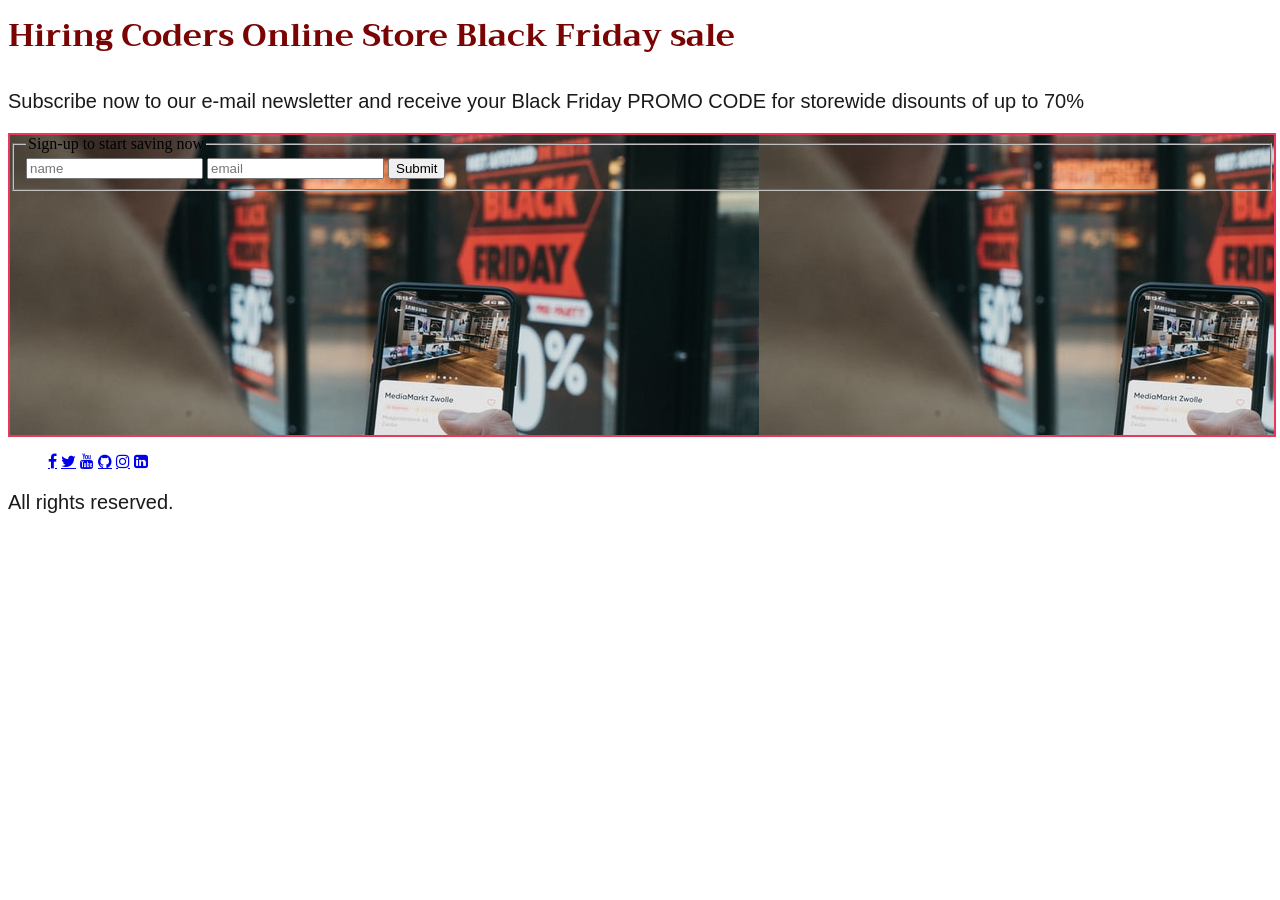
==== index.html @ 04787749 "Rename Landing.html to index.html" ====
<html>
  <head>
    <meta charset="utf-8" />
    <meta http-equiv="X-UA-Compatible" content="IS=edge" />
    <meta name="viewport" content="width=device-width,initial-scale=1.0" />

    <title>BLACK FRIDAY SALE @ Hiring Coders Online Store</title>
    <link rel="stylesheet" href="stylesheet.css" />
    <link
      rel="stylesheet"
      href="https://fonts.googleapis.com/css?family=Trirong"
    />
    <link
      rel="stylesheet"
      href="https://cdnjs.cloudflare.com/ajax/libs/font-awesome/4.7.0/css/font-awesome.min.css"
    />
    <link
      rel="stylesheet"
      href="https://fonts.googleapis.com/css?family=Trirong"
    />
    <link rel="preconnect" href="https://fonts.googleapis.com" />
  </head>
  <body>
    <section>
      <h1>Hiring Coders Online Store Black Friday sale</h1>

      <p>
        Subscribe now to our e-mail newsletter and receive your Black Friday
        PROMO CODE for storewide disounts of up to 70%
      </p>

      <div id="content">
        <form id="form">
          <fieldset>
            <legend>Sign-up to start saving now</legend>
            <input type="text" placeholder="name" id="name" tabindex="1" />
            <input type="text" placeholder="email" id="email" tabindex="2" />
            <input type="submit" value="Submit" id="submit" />
          </fieldset>
        </form>
      </div>
    </section>
    <footer id="footer">
      <ul>
        <a href="#" class="fa fa-facebook"></a>
        <a href="#" class="fa fa-twitter"></a>
        <a href="#" class="fa fa-youtube"></a>
        <a href="#" class="fa fa-github"></a>
        <a href="#" class="fa fa-instagram"></a>
        <a href="#" class="fa fa-linkedin-square"></a>
      </ul>
      <p>All rights reserved.</p>
    </footer>
  </body>
  <script src="script.js"></script>
</html>
---- stylesheet.css ----
h1 {
  font-weight: bold;
  color:rgb(122, 4, 4);
  font-size: 32px;
  font-family: "Trirong", serif;
}

p{
  color:rgb(27, 26, 26) ;
  font-weight:lighter;
  font-size: 20;
  font-family: 'Montserrat', sans-serif;
  font-family: 'Roboto', sans-serif;
  font-family: 'Roboto Condensed', sans-serif;
}

div {fa

}
div {
    width: 100%;
    height: 300px;
    background-image: url('images/blackfriday.png');
    background size: 100%;
    border: 2px solid #e9385a;
    Display: flex;    flex-direction:column;                        
};

#form {
  width:200px;
  margin:auto 0 auto 50px; 
  background-color:transparent;  
  color: rgb(241, 241, 142);
  min height: auto;   
  font-size: 20px;
  font-weight: bold;
	display: block;  
	float: left; 
	width: 150px; 
	padding: 0; 
	text-align: center;
  

  #footer {
    color: lightgrey;
    font-size: 15px;
  }
  #footer a:hover {
    color: white;
  }

.fa {
  padding: 20px;
  font-size: 30px;
  width: 50px;
  text-align: center;
  text-decoration: none;
}


.fa:hover {
  opacity: 0.7;
  color:blueviolet
}

.fa-facebook {
  border: 2px solid #3B5998;
  border-width:4px;
  color: black;
  padding: 10px 10px;
  font-size: 16px;
  cursor: pointer
}

.fa-twitter {
  border: 2px solid cornflowerblue;
  border width: 2px;
  border radialGradient 
  color: black;
  padding: 10px 10px;
  font-size: 16px;
  cursor: pointer
  
}
.fa-instagram {
  border: 2px solid rebeccapurple;
  border-width:2px;
  color: black;
  padding: 10px 10px;
  font-size: 16px;
  cursor: pointer
}
.fa-linkedin-square {
  border: 2px solid navy;
  border: width 4px;
  border: width 2px;
  color: black;
  padding: 10px 10px;
  font-size: 16px;
  cursor: pointer;
}
.fa-github {
  border: 2px solid black;
  border-width: 2px;
  color: black;
  padding: 10px 10px;
  font-size: 16px;
  cursor: pointer;
}
.fa-youtube {
  border: 2px solid red;
  border-width:2px;
  color: black;
  padding: 10px 10px;
  font-size: 16px;
  cursor: pointer;
}
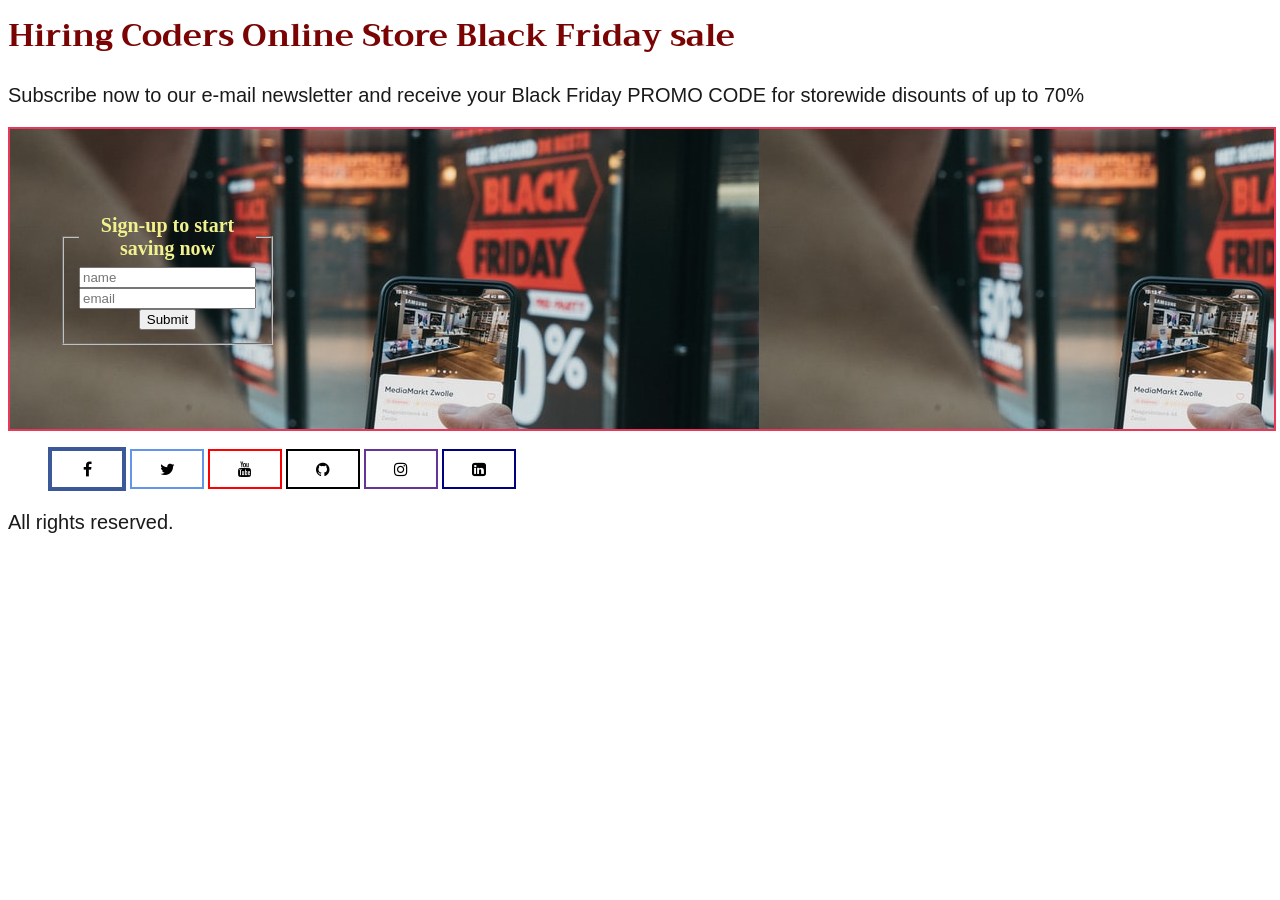
==== commit 85d93a15: "fixed" ====
--- a/index.html
+++ b/index.html
@@ -21,7 +21,7 @@
     <link rel="preconnect" href="https://fonts.googleapis.com" />
   </head>
   <body>
-    <section>
+   
       <h1>Hiring Coders Online Store Black Friday sale</h1>
 
       <p>
@@ -39,7 +39,7 @@
           </fieldset>
         </form>
       </div>
-    </section>
+    
     <footer id="footer">
       <ul>
         <a href="#" class="fa fa-facebook"></a>
--- a/stylesheet.css
+++ b/stylesheet.css
@@ -18,13 +18,13 @@
 
 }
 div {
-    width: 100%;
+    width: 100% ;
     height: 300px;
     background-image: url('images/blackfriday.png');
     background size: 100%;
     border: 2px solid #e9385a;
     Display: flex;    flex-direction:column;                        
-};
+}
 
 #form {
   width:200px;
@@ -47,6 +47,14 @@
   }
   #footer a:hover {
     color: white;
+  }
+
+}
+ 
+  .mystyle {
+   font-size: 25;
+   color:white
+   
   }
 
 .fa {
@@ -75,7 +83,6 @@
 .fa-twitter {
   border: 2px solid cornflowerblue;
   border width: 2px;
-  border radialGradient 
   color: black;
   padding: 10px 10px;
   font-size: 16px;
@@ -89,6 +96,8 @@
   padding: 10px 10px;
   font-size: 16px;
   cursor: pointer
+  
+
 }
 .fa-linkedin-square {
   border: 2px solid navy;
@@ -114,4 +123,4 @@
   padding: 10px 10px;
   font-size: 16px;
   cursor: pointer;
-}
+}
